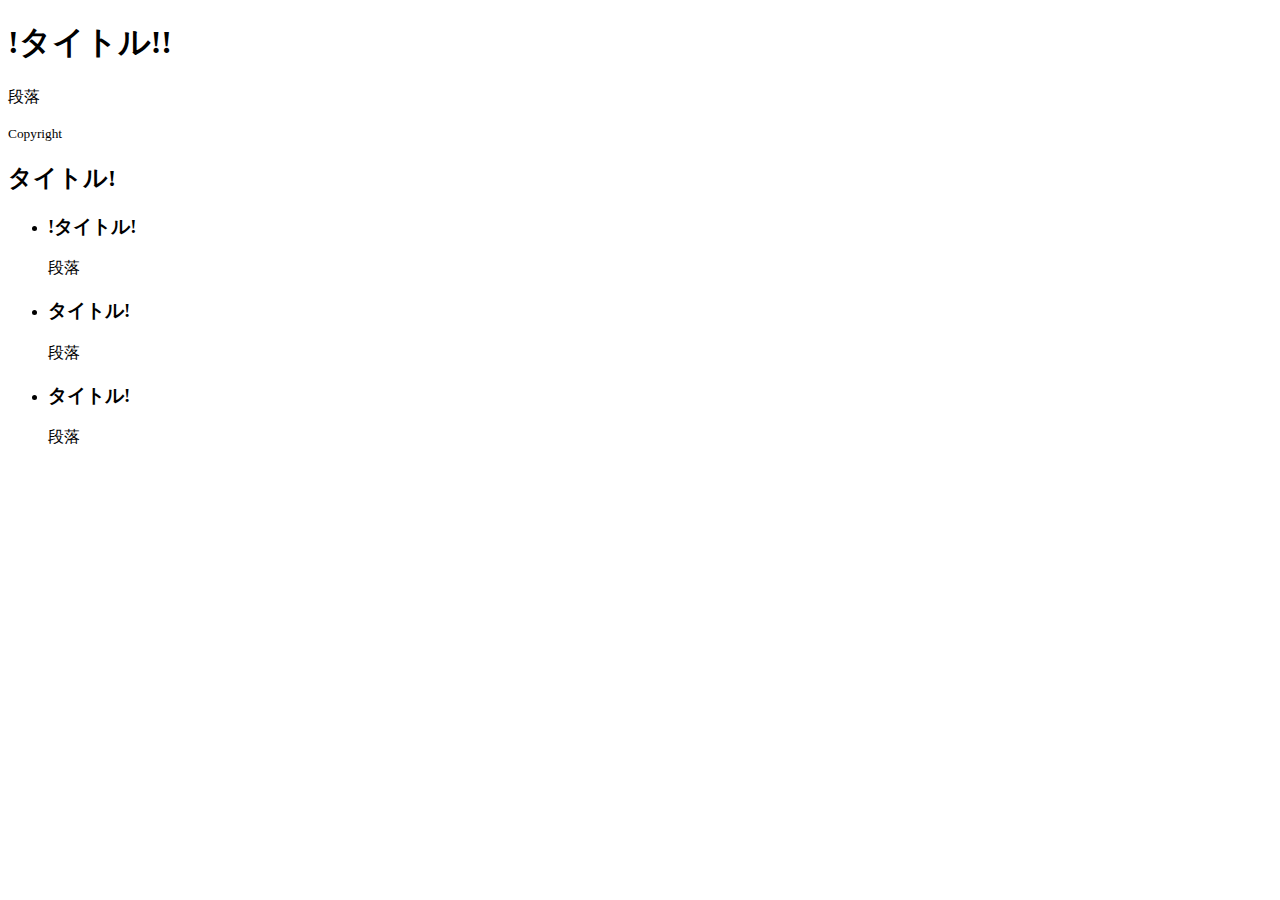
==== test/index.html @ 559d7011 "fix:04-2 table" ====
<!Doctype html>
<html lang="ja">
    <head>
        <meta charset="UTF-8">
        <meta name="viewport" content="width=device-width, initial-scale=1.0">
        <title>!サンプルサイト | ようこそ！〇〇から初める理想の第一歩へ！</title>
        <meta name="description" content="東京で30年、実績に裏付けされた確かなサービスをご提案致します">
    </head>
    <body>
        <h1>!タイトル!!</h1>
        <p>段落</p>
        <p><small>Copyright</small></p>
        <!-- h2{タイトル!}+ul>li*3>h3{タイトル!}+p{段落} -->
        <h2>タイトル!</h2>
        <ul>
            <li>
                <h3>!タイトル!</h3>
                <p>段落</p>
            </li>
            <li>
                <h3>タイトル!</h3>
                <p>段落</p>
            </li>
            <li>
                <h3>タイトル!</h3>
                <p>段落</p>
            </li>
        </ul>
    </body>
</html>
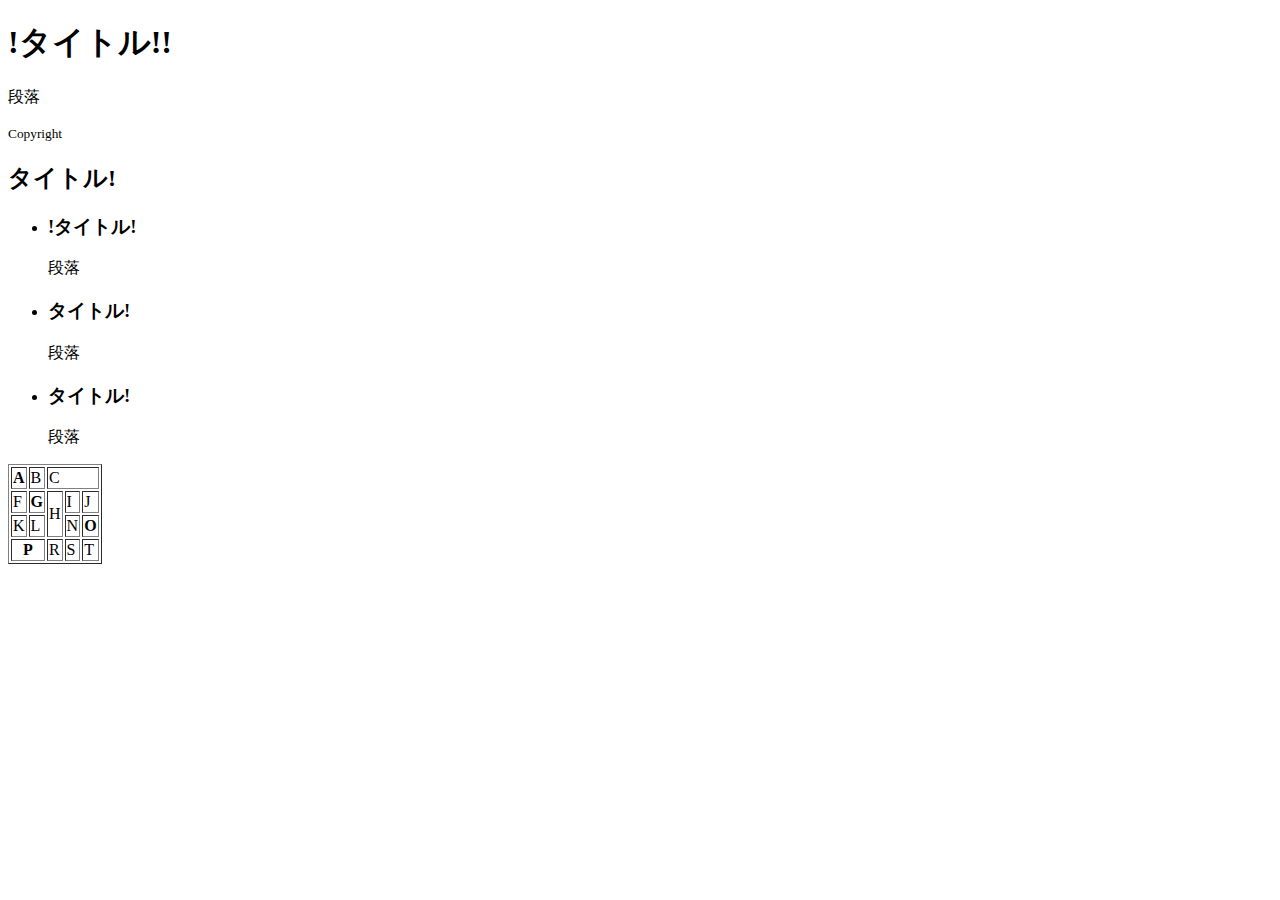
==== commit a4adb6d9: "fix:04-3 colspan" ====
--- a/test/index.html
+++ b/test/index.html
@@ -26,5 +26,31 @@
                 <p>段落</p>
             </li>
         </ul>
+        <table border="1">
+            <tr>
+                <th>A</th>
+                <td>B</td>
+                <td colspan="3">C</td>
+            </tr>
+            <tr>
+                <td>F</td>
+                <th>G</th>
+                <td rowspan="2">H</td>
+                <td>I</td>
+                <td>J</td>
+            </tr>
+            <tr>
+                <td>K</td>
+                <td>L</td>
+                <td>N</td>
+                <th>O</th>
+            </tr>
+            <tr>
+                <th colspan="2">P</th>
+                <td>R</td>
+                <td>S</td>
+                <td>T</td>
+            </tr>
+        </table>
     </body>
 </html>
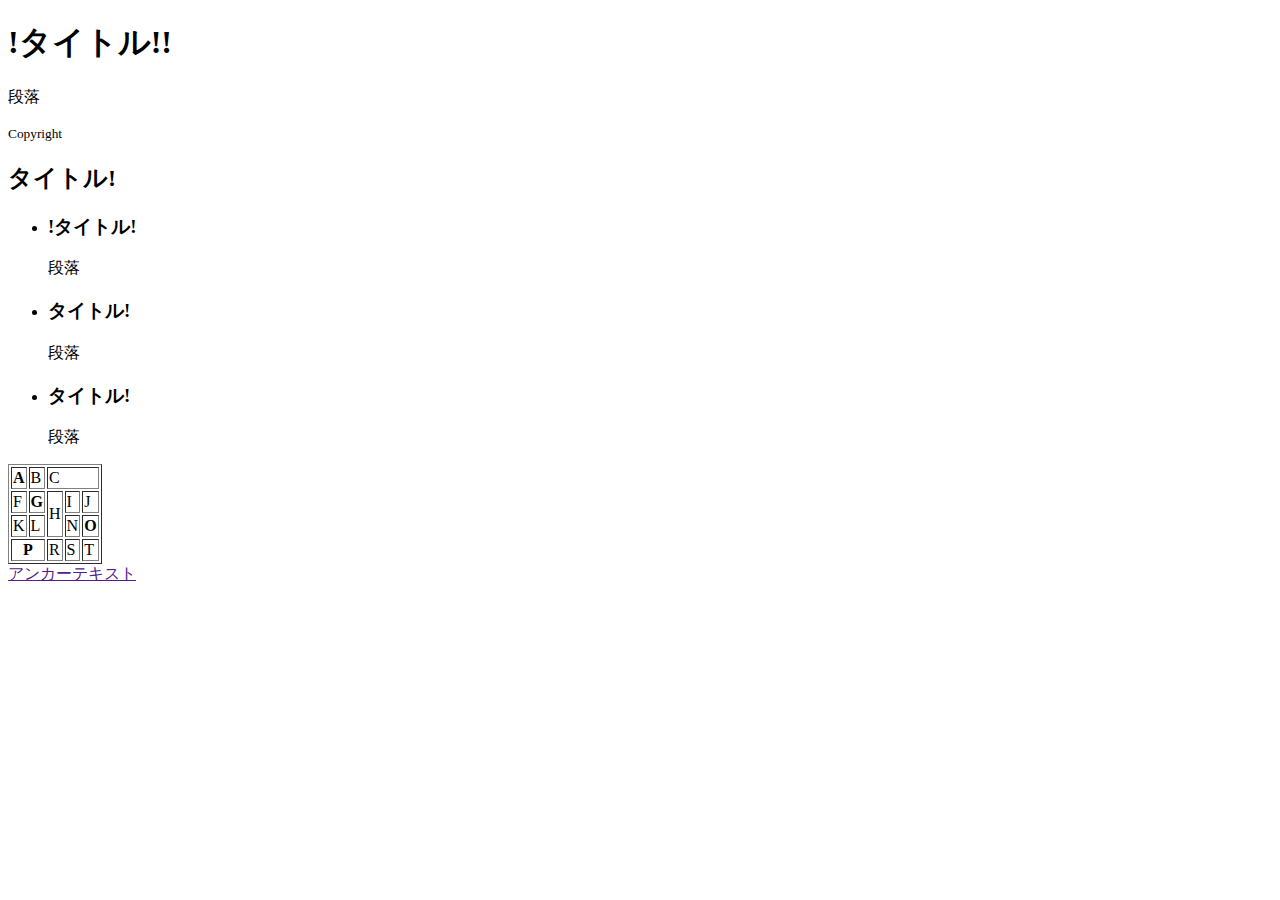
==== commit 4b38f657: "fix:05-3 gnav replace" ====
--- a/test/index.html
+++ b/test/index.html
@@ -52,5 +52,6 @@
                 <td>T</td>
             </tr>
         </table>
+        <a href="" target="_blank">アンカーテキスト</a>
     </body>
 </html>
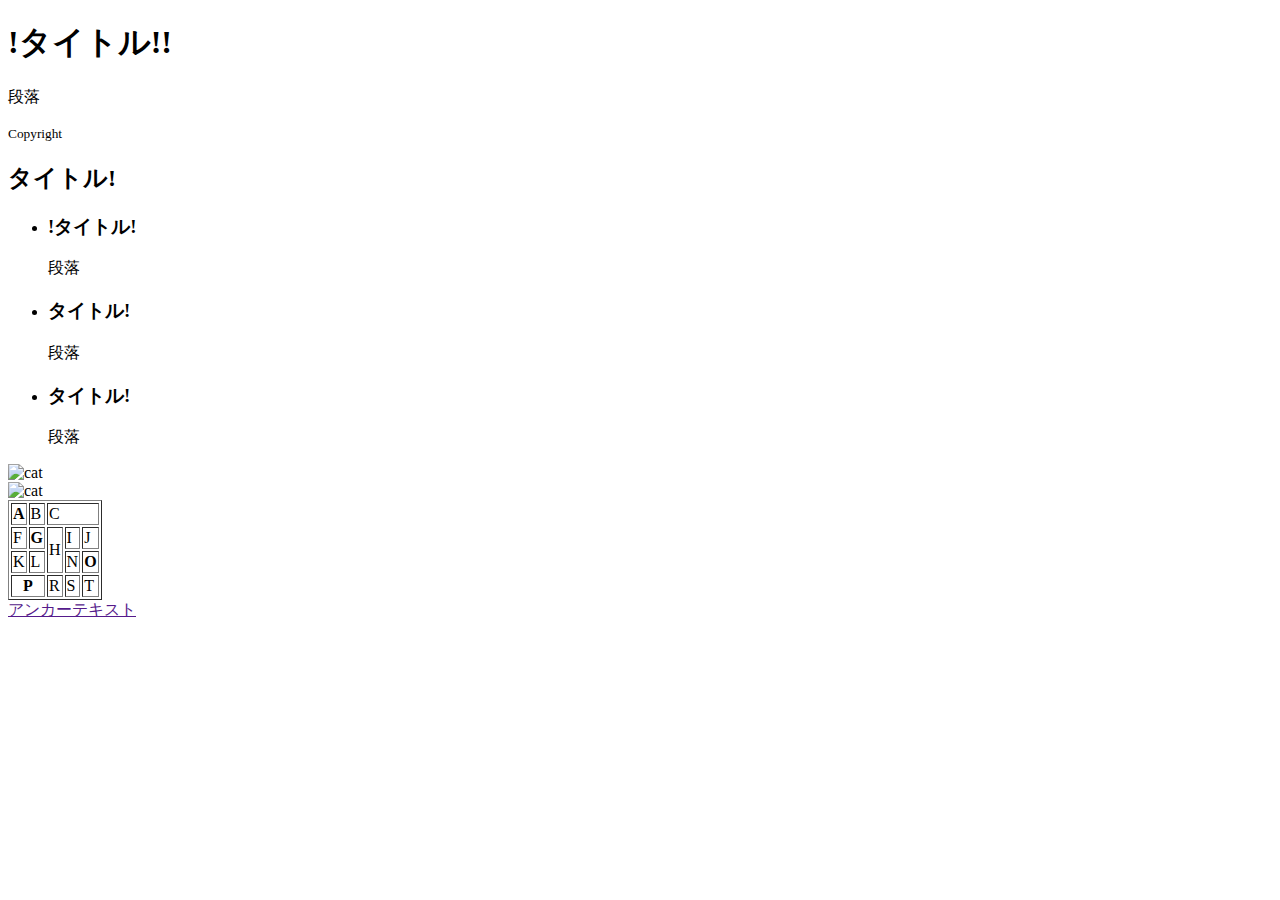
==== commit 684b8c17: "fix:09-2 top-time, top-rank" ====
--- a/test/index.html
+++ b/test/index.html
@@ -4,7 +4,13 @@
         <meta charset="UTF-8">
         <meta name="viewport" content="width=device-width, initial-scale=1.0">
         <title>!サンプルサイト | ようこそ！〇〇から初める理想の第一歩へ！</title>
+        <link rel="stylesheet" href="https://cdnjs.cloudflare.com/ajax/libs/twitter-bootstrap/4.4.0/css/bootstrap-reboot.min.css">
         <meta name="description" content="東京で30年、実績に裏付けされた確かなサービスをご提案致します">
+        <style>
+            img {
+                border-style:none;
+            }
+        </style>
     </head>
     <body>
         <h1>!タイトル!!</h1>
@@ -26,6 +32,8 @@
                 <p>段落</p>
             </li>
         </ul>
+        <img src="https://placehold.jp/150x150.png" alt="cat"><br>
+        <img src="https://placehold.jp/150x150.png" alt="cat">
         <table border="1">
             <tr>
                 <th>A</th>
